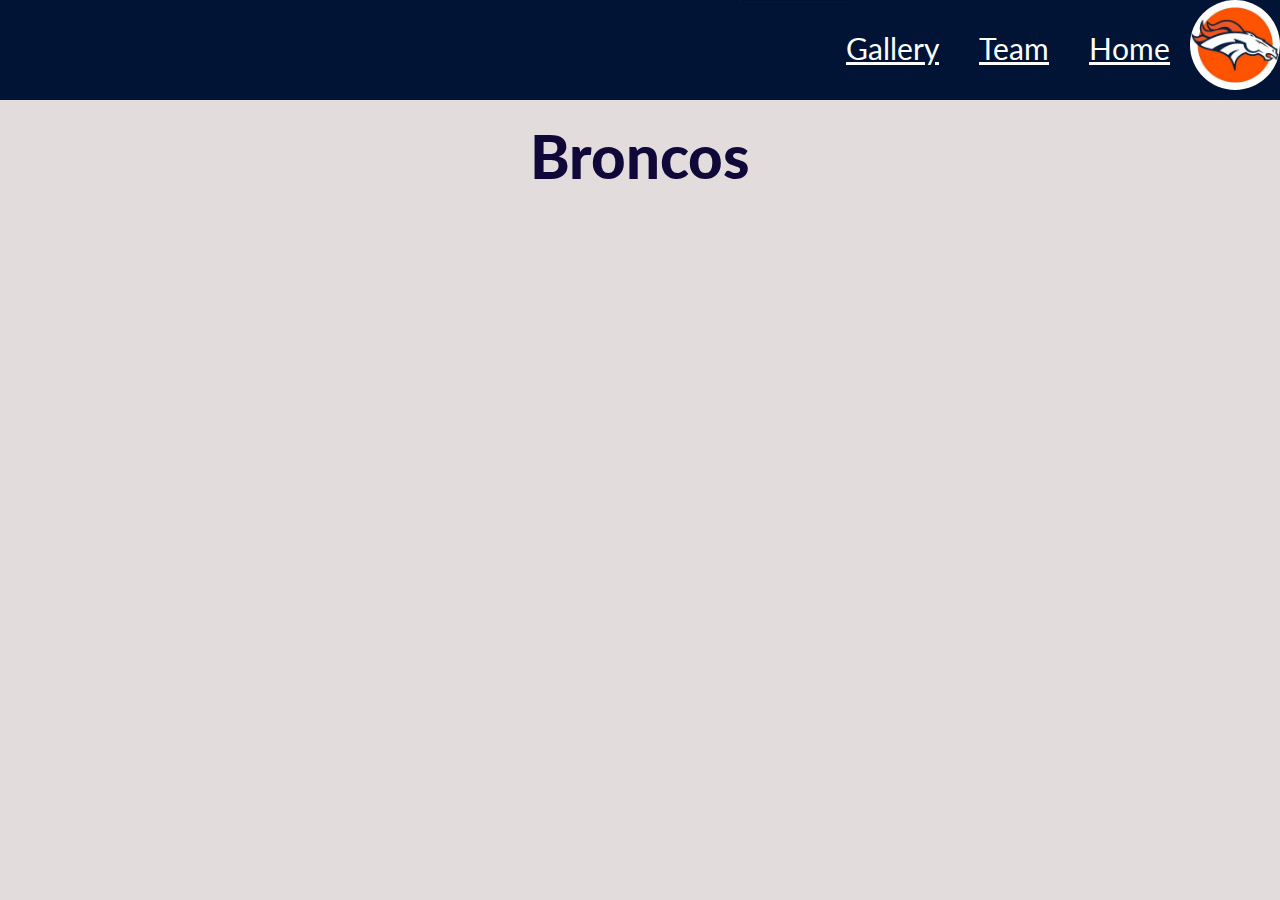
==== gallery.html @ 9a2b40f7 "almost ready" ====
<!DOCTYPE html>
<html>
  <head>
    <title>Sport Site</title>
    <link href="index.css" rel="stylesheet">
  </head>
  <body>
    <header> 
      <img src="./assets/Broncos-Logo.jpg.webp" alt="" id="logo"/>
      <a href="/">Home</a>
      <a href="/">Team</a>
      <a href="/">Gallery</a>
    </header>
    <h1 style="text-align:center"> Broncos</h1>
    <br><br>

  </body>
</html>
---- index.css ----
@import url('https://fonts.googleapis.com/css2?family=Lato:wght@700&family=Roboto:ital,wght@0,300;1,300&display=swap');

*{
  background-color: rgb(226, 220, 220);
  margin: 0px;

}
header{
  height: 100px;
  background-color: rgb(22, 22, 22);

}
header a{
  background-color: rgb(1, 20, 53);
  color: white;
  font-family: 'Lato', sans-serif;
  font-size: 30px;
  float: right;
  margin: 25px 15px;
  padding: 5px;
}
h1{
  color: rgb(15, 8, 56);
  font-family: 'Lato', sans-serif;
  font-weight: 900;
  font-size: 60px;
  padding-top: 20px;
}
a:hover{
  background-color: rgb(1, 34, 89);
  border-radius: 10px;
}
p{
  color: rgb(58, 58, 58);;
  font-family: 'Lato', sans-serif;
  font-family: 'Roboto', sans-serif;
}
header{
  background-image: url("./assets/denver-broncos-striped-logo-facebook-cover.jpg");
}
td{
  font-size: larger;
  font-weight: 900;
  font-family: 'Lato', sans-serif;
  font-family: 'Roboto', sans-serif;
}
tr{
  font-size: larger;
  font-weight: 900;
  font-family: 'Lato', sans-serif;
  font-family: 'Roboto', sans-serif;
}
#text{
  font-size: 30px;
  font-weight: 800;
  padding: 0px 50px;
}
#textTwo{
  height: 100px;
}
#logo{
  border-radius: 100%;
  height: 90px;
  float: right;
}
#img1{
  height: 500px;
  float: left;
  border-radius: 30px;
  margin-right: 30px;
}
#img2{
  height: 600px;
  float: right;
  border-radius: 30px;
  margin-right: 30px;
}
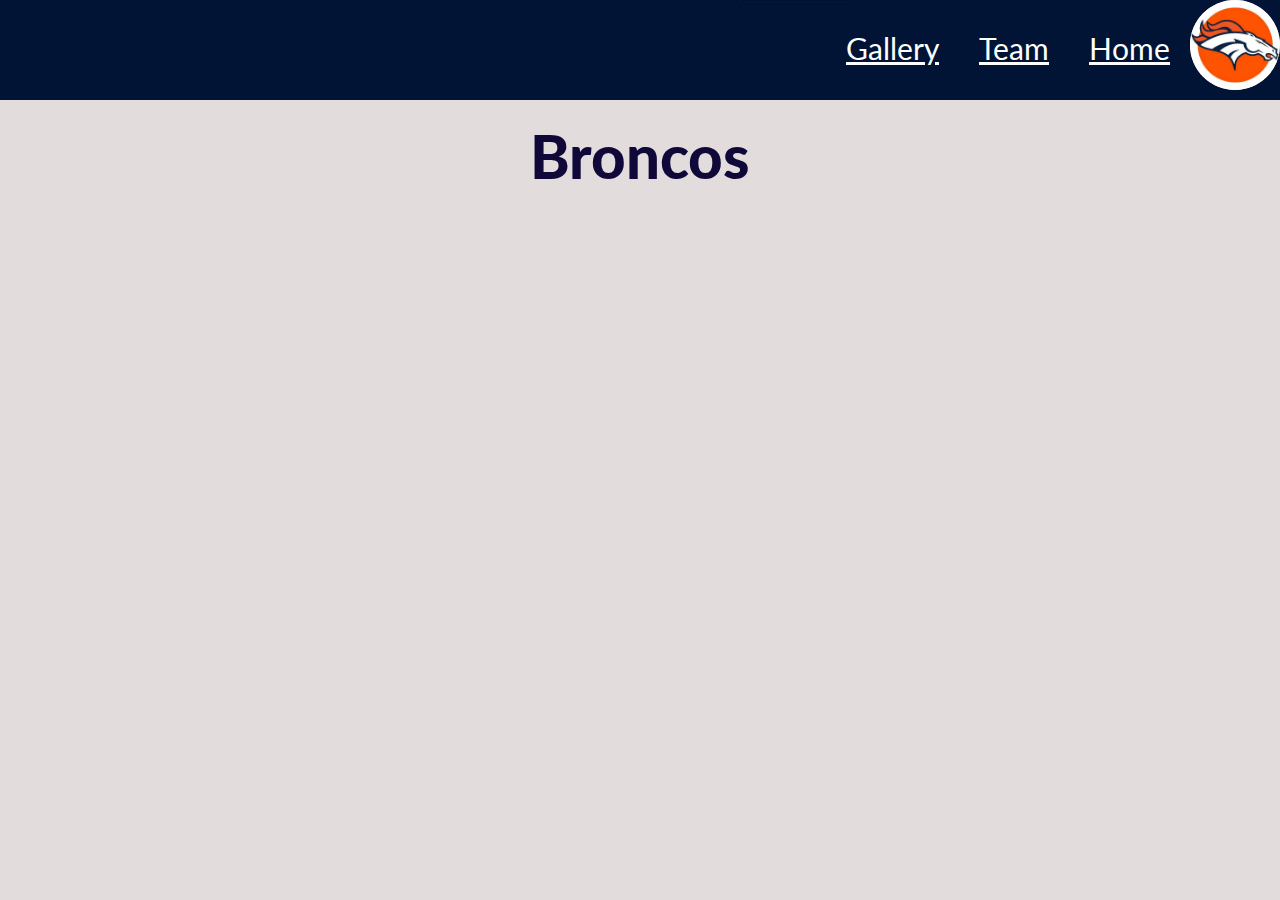
==== commit 6bc18ef8: "a" ====
--- a/gallery.html
+++ b/gallery.html
@@ -8,8 +8,8 @@
     <header> 
       <img src="./assets/Broncos-Logo.jpg.webp" alt="" id="logo"/>
       <a href="/">Home</a>
-      <a href="/">Team</a>
-      <a href="/">Gallery</a>
+      <a href="/team.html">Team</a>
+      <a href="/gallery.html">Gallery</a>
     </header>
     <h1 style="text-align:center"> Broncos</h1>
     <br><br>
